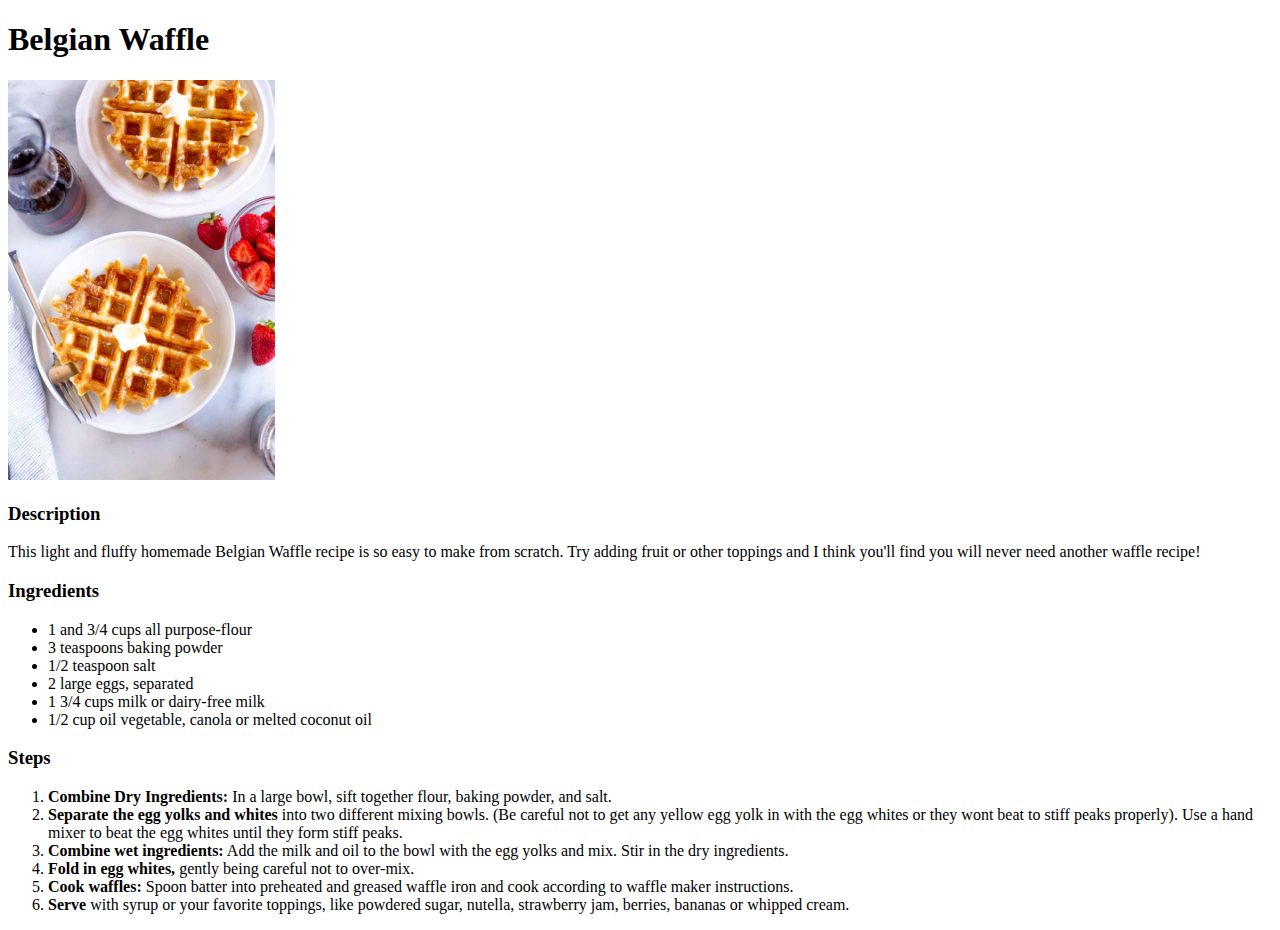
==== recipes/belgian-waffle.html @ 02820a31 "Create fourth iteration - create two new recipes" ====
<!DOCTYPE html>
<html lang="en">

<head>
    <meta charset="UTF-8">
    <title>Belgian Waffle</title>
</head>

<body>
    <h1>Belgian Waffle</h1>
    <img src="../img/belgian-waffle.jpeg" height="400">

    <h3>Description</h3>
    <p>This light and fluffy homemade Belgian Waffle recipe is so easy to make from scratch. Try adding fruit or other toppings and I think you'll find you will never need another waffle recipe!</p>

    <h3>Ingredients</h3>
    <ul>
        <li>1 and 3/4 cups all purpose-flour</li>
        <li>3 teaspoons baking powder</li>
        <li>1/2 teaspoon salt</li>
        <li>2 large eggs, separated</li>
        <li>1 3/4 cups milk or dairy-free milk</li>
        <li>1/2 cup oil vegetable, canola or melted coconut oil</li>
    </ul>

    <h3>Steps</h3>
    <ol>
        <li><strong>Combine Dry Ingredients:</strong> In a large bowl, sift together flour, baking powder, and salt.</li>
        <li><strong>Separate the egg yolks and whites</strong> into two different mixing bowls. (Be careful not to get any yellow egg yolk in with the egg whites or they wont beat to stiff peaks properly). Use a hand mixer to beat the egg whites until they form stiff peaks.</li>
        <li><strong>Combine wet ingredients:</strong> Add the milk and oil to the bowl with the egg yolks and mix. Stir in the dry ingredients. </li>
        <li><strong>Fold in egg whites,</strong> gently being careful not to over-mix.</li>
        <li><strong>Cook waffles:</strong> Spoon batter into preheated and greased waffle iron and cook according to waffle maker instructions.</li>
        <li><strong>Serve</strong> with syrup or your favorite toppings, like powdered sugar, nutella, strawberry jam, berries, bananas or whipped cream.</li>
    </ol>
</body>

</html>
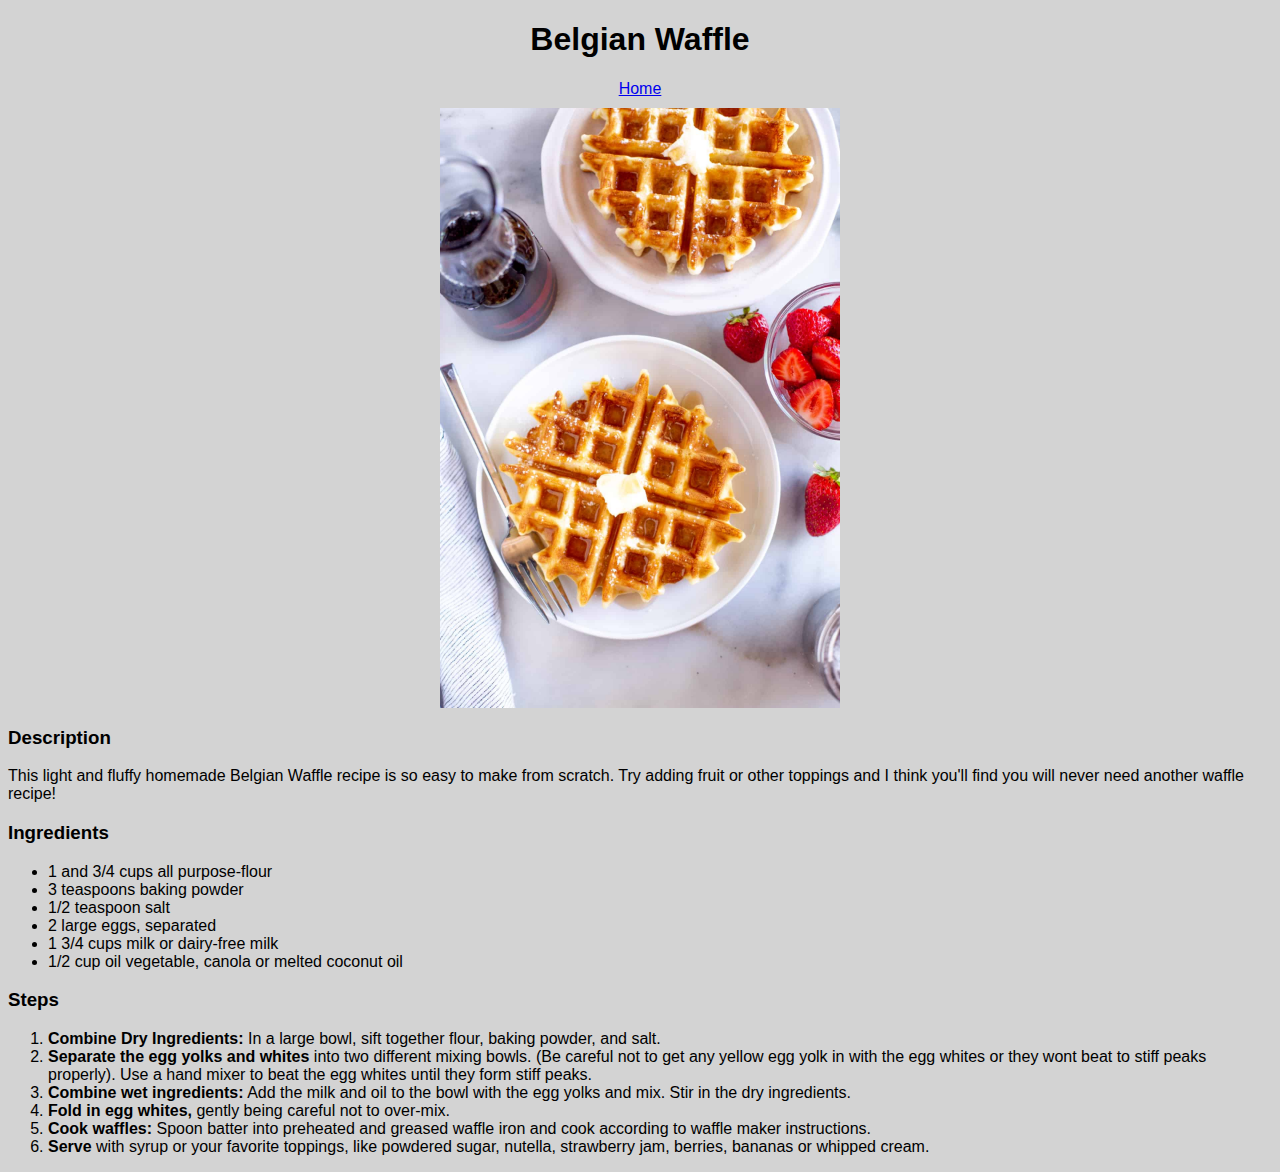
==== commit 15e29280: "Add styles.css and add basic style to webpage" ====
--- a/recipes/belgian-waffle.html
+++ b/recipes/belgian-waffle.html
@@ -1,37 +1,62 @@
 <!DOCTYPE html>
 <html lang="en">
+  <head>
+    <meta charset="UTF-8" />
+    <title>Belgian Waffle</title>
+    <link rel="stylesheet" href="../styles.css" />
+  </head>
 
-<head>
-    <meta charset="UTF-8">
-    <title>Belgian Waffle</title>
-</head>
-
-<body>
+  <body>
     <h1>Belgian Waffle</h1>
-    <img src="../img/belgian-waffle.jpeg" height="400">
+    <div class="home"><a href="../index.html">Home</a></div>
+    <img src="../img/belgian-waffle.jpeg" height="400" />
 
     <h3>Description</h3>
-    <p>This light and fluffy homemade Belgian Waffle recipe is so easy to make from scratch. Try adding fruit or other toppings and I think you'll find you will never need another waffle recipe!</p>
+    <p>
+      This light and fluffy homemade Belgian Waffle recipe is so easy to make
+      from scratch. Try adding fruit or other toppings and I think you'll find
+      you will never need another waffle recipe!
+    </p>
 
     <h3>Ingredients</h3>
     <ul>
-        <li>1 and 3/4 cups all purpose-flour</li>
-        <li>3 teaspoons baking powder</li>
-        <li>1/2 teaspoon salt</li>
-        <li>2 large eggs, separated</li>
-        <li>1 3/4 cups milk or dairy-free milk</li>
-        <li>1/2 cup oil vegetable, canola or melted coconut oil</li>
+      <li>1 and 3/4 cups all purpose-flour</li>
+      <li>3 teaspoons baking powder</li>
+      <li>1/2 teaspoon salt</li>
+      <li>2 large eggs, separated</li>
+      <li>1 3/4 cups milk or dairy-free milk</li>
+      <li>1/2 cup oil vegetable, canola or melted coconut oil</li>
     </ul>
 
     <h3>Steps</h3>
     <ol>
-        <li><strong>Combine Dry Ingredients:</strong> In a large bowl, sift together flour, baking powder, and salt.</li>
-        <li><strong>Separate the egg yolks and whites</strong> into two different mixing bowls. (Be careful not to get any yellow egg yolk in with the egg whites or they wont beat to stiff peaks properly). Use a hand mixer to beat the egg whites until they form stiff peaks.</li>
-        <li><strong>Combine wet ingredients:</strong> Add the milk and oil to the bowl with the egg yolks and mix. Stir in the dry ingredients. </li>
-        <li><strong>Fold in egg whites,</strong> gently being careful not to over-mix.</li>
-        <li><strong>Cook waffles:</strong> Spoon batter into preheated and greased waffle iron and cook according to waffle maker instructions.</li>
-        <li><strong>Serve</strong> with syrup or your favorite toppings, like powdered sugar, nutella, strawberry jam, berries, bananas or whipped cream.</li>
+      <li>
+        <strong>Combine Dry Ingredients:</strong> In a large bowl, sift together
+        flour, baking powder, and salt.
+      </li>
+      <li>
+        <strong>Separate the egg yolks and whites</strong> into two different
+        mixing bowls. (Be careful not to get any yellow egg yolk in with the egg
+        whites or they wont beat to stiff peaks properly). Use a hand mixer to
+        beat the egg whites until they form stiff peaks.
+      </li>
+      <li>
+        <strong>Combine wet ingredients:</strong> Add the milk and oil to the
+        bowl with the egg yolks and mix. Stir in the dry ingredients.
+      </li>
+      <li>
+        <strong>Fold in egg whites,</strong> gently being careful not to
+        over-mix.
+      </li>
+      <li>
+        <strong>Cook waffles:</strong> Spoon batter into preheated and greased
+        waffle iron and cook according to waffle maker instructions.
+      </li>
+      <li>
+        <strong>Serve</strong> with syrup or your favorite toppings, like
+        powdered sugar, nutella, strawberry jam, berries, bananas or whipped
+        cream.
+      </li>
     </ol>
-</body>
-
-</html>+  </body>
+</html>
--- a/styles.css
+++ b/styles.css
@@ -0,0 +1,38 @@
+* {
+    background-color: lightgrey;
+    font-family: Arial, Helvetica, sans-serif;
+}
+h1 {
+    text-align: center;
+    color: black;
+}
+
+.home {
+    text-align: center;
+    padding-bottom: 10px;
+}
+
+img {
+    display: block;
+    margin-left: auto;
+    margin-right: auto;
+    height: auto;
+    width: 400px;
+}
+
+.book-logo {
+    height: auto;
+    width: 100px;
+    padding-bottom: 15px;
+}
+
+.recipe-list {
+    text-align: center;
+    list-style: none;
+    margin: 0;
+    padding: 0;
+}
+
+a:hover {
+    color: white;
+}